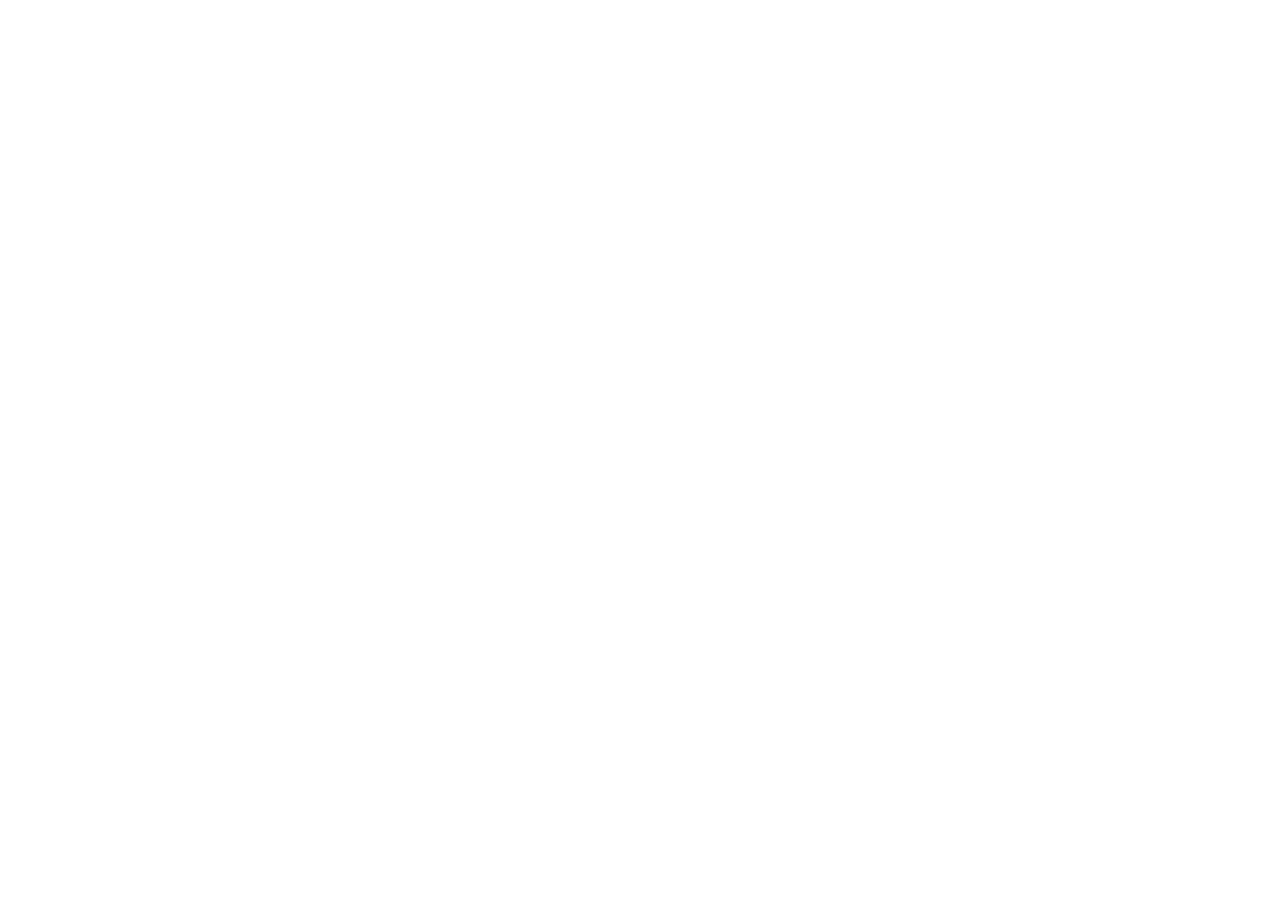
==== index.html @ 8a887209 "first mail" ====
<html>
<head>
	 <link rel="stylesheet" href="style.css">
	 <script src="js/jquery-3.5.0.min.js"></script>
	 <script src="js/index.js></script>
	 
</head>

<body>
	<div class="header">
		Название сайта
		<div class="login">
		  Login/Registration
		</div>
	</div>
   TEST
</body>

</html>
---- style.css ----
body{
	color: red;
}
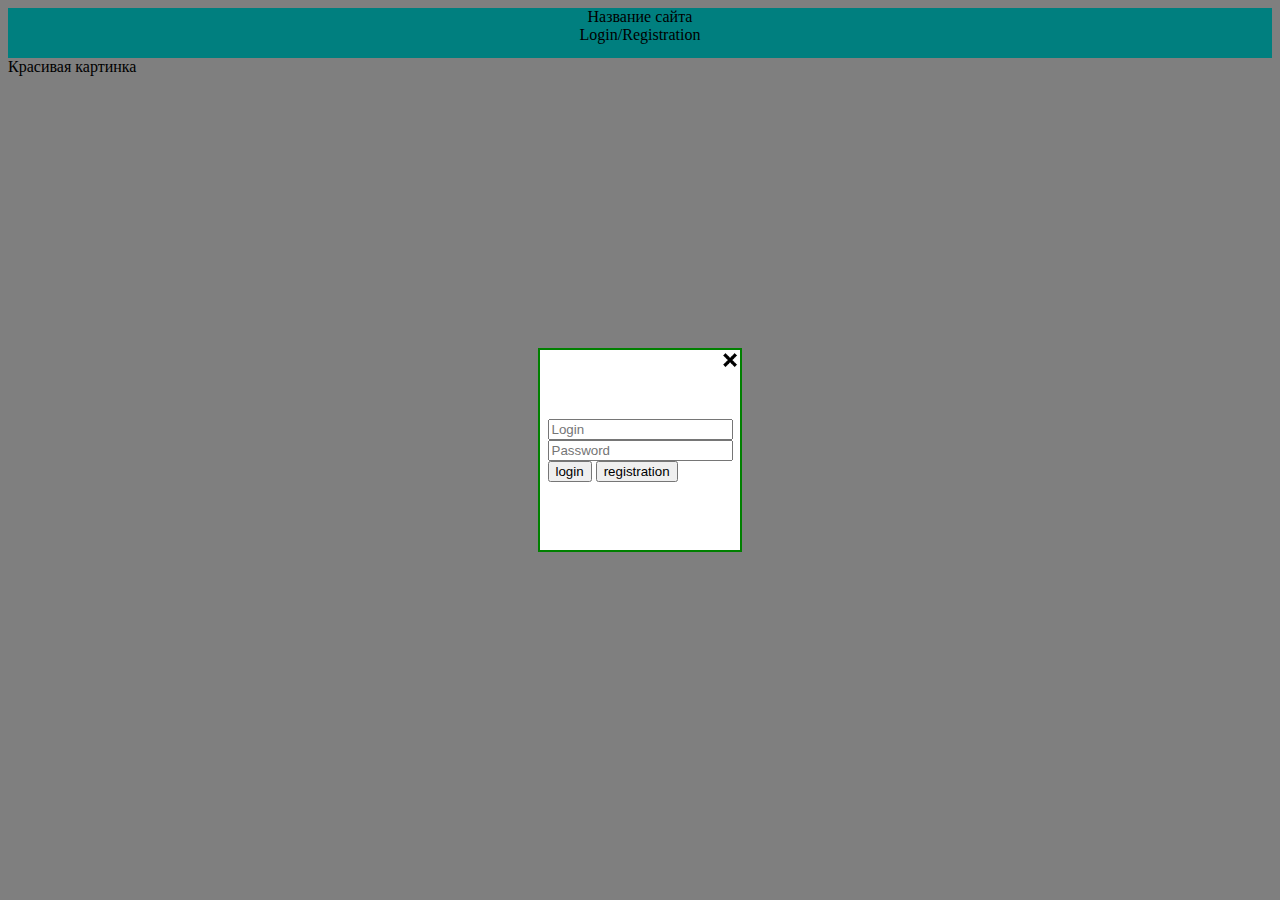
==== commit 7bc0b9ee: "dopolnenie" ====
--- a/index.html
+++ b/index.html
@@ -1,20 +1,40 @@
 <html>
-<head>
-	 <link rel="stylesheet" href="style.css">
-	 <script src="js/jquery-3.5.0.min.js"></script>
-	 <script src="js/index.js></script>
-	 
-</head>
-
-<body>
-	<div class="header">
-		Название сайта
-		<div class="login">
-		  Login/Registration
+	<head>
+		<link rel="stylesheet" href="css/style.css">
+		<link rel="stylesheet" href="css/icon-style.css">
+		<script src="js/jquery-3.5.0.min.js"></script>
+		<script src="js/index.js"></script>
+	</head>
+	<body>
+		<div class='header'>
+			Название сайта
+			<div class='login'>
+				Login/Registration
+			</div>
 		</div>
-	</div>
-   TEST
-</body>
-
-</html>
-
+		<div class='content'>
+			Красивая картинка
+		</div>
+		<div class='login-popup'>
+			<div class='cover'></div>
+			<div class='login-content'>
+				<div class='close-block'>
+					<span class="icon-close"></span>
+				</div>
+				<div>
+					<div>
+						<input type='text' placeholder='Login' />
+					</div>
+					<div>
+						<input type='password' placeholder='Password' />
+					</div>
+					<div>
+						<input type='button' value='login' />
+						<input type='button' value='registration' />
+					</div>
+				</div>
+				<div class='empty'></div>
+			</div>
+		</div>
+	</body>
+</html>--- a/css/style.css
+++ b/css/style.css
@@ -0,0 +1,48 @@
+.header{
+	text-align: center;
+	height: 50px;
+	background: aqua;
+}
+
+.login-popup{
+	position: fixed;
+	width: 100%;
+	height: 100vh;
+	top: 0;
+	left: 0;
+	
+	display: flex;
+	justify-content: center;
+	align-items: center;
+}
+
+.login-popup .cover{
+	background: #000;
+	opacity: 0.5;
+	position: fixed;
+	width: 100%;
+	height: 100vh;
+	top: 0;
+	left: 0;
+}
+
+.login-popup .login-content{
+    display: flex;
+    justify-content: space-between;
+    align-items: center;
+    width: 200px;
+    height: 200px;
+    background: #fff;
+    border: 2px green solid;
+    z-index: 20;
+    flex-direction: column;	
+}
+
+.login-popup .close-block{
+	display: flex;
+    justify-content: flex-end;
+    width: 100%;
+}
+.login-popup .empty{
+	height: 20px;
+}--- a/css/icon-style.css
+++ b/css/icon-style.css
@@ -0,0 +1,16 @@
+.icon{
+	width: 20px;
+	height: 20px;
+	display:inline-block;
+	background-size: cover;
+	
+}
+.icon-close{
+	background-image: url(../img/icon-close.png);
+	width: 20px;
+	height: 20px;
+	display:inline-block;
+	background-size: cover;
+	
+}
+
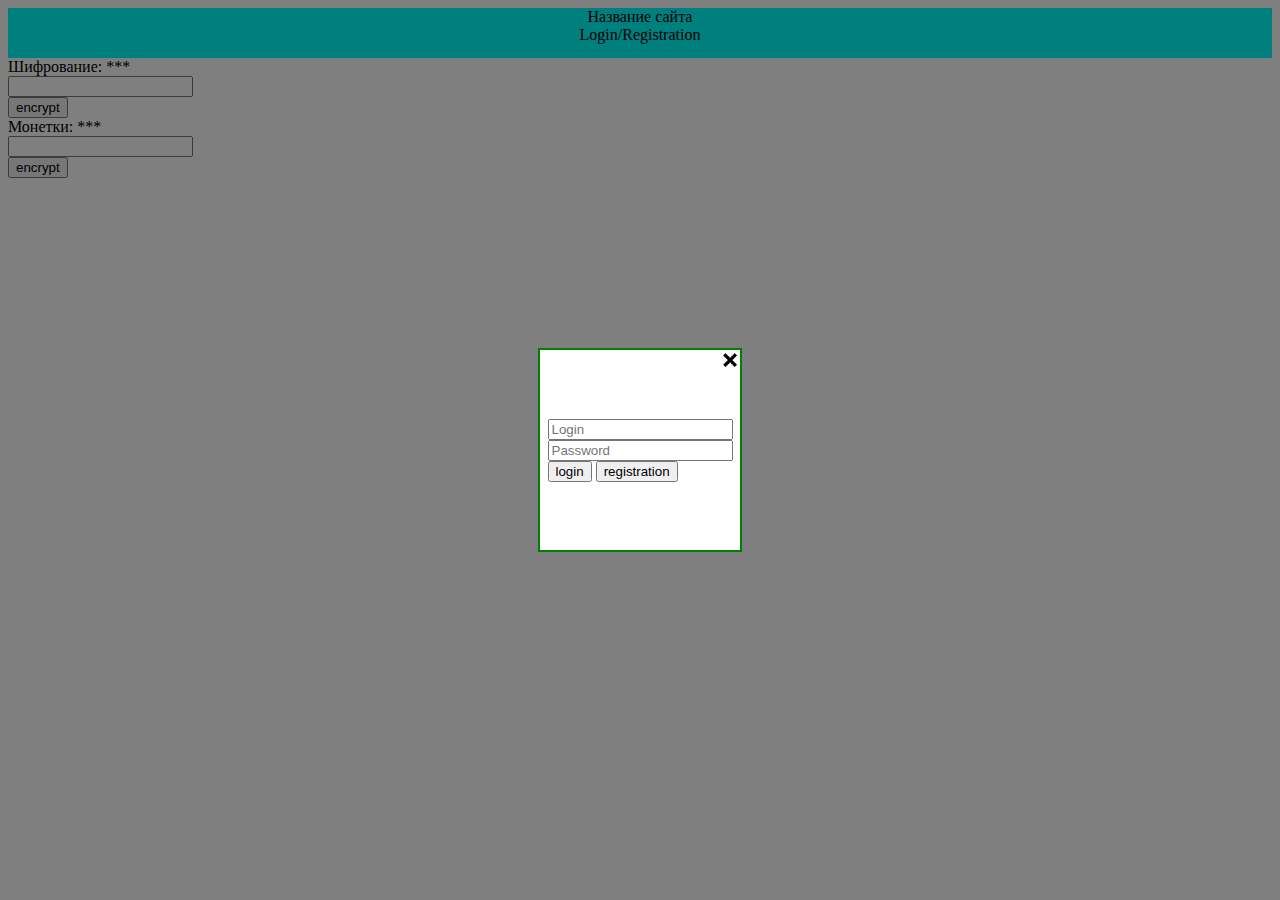
==== commit defe2ef2: "1-100" ====
--- a/index.html
+++ b/index.html
@@ -13,7 +13,26 @@
 			</div>
 		</div>
 		<div class='content'>
-			Красивая картинка
+		<div class="encrypt">
+		Шифрование:
+			<span class="result"> ***</span>
+			<div>
+			<input type="number" class="data" />
+			</div>
+			<div>
+			<input type="button" value="encrypt" class="process" />
+			</div>
+		</div>
+		<div class="coin">
+		Монетки:
+			<span class="result"> ***</span>
+			<div>
+			<input type="number" class="data" />
+			</div>
+			<div>
+			<input type="button" value="encrypt" class="process" />
+			</div>
+		</div>
 		</div>
 		<div class='login-popup'>
 			<div class='cover'></div>
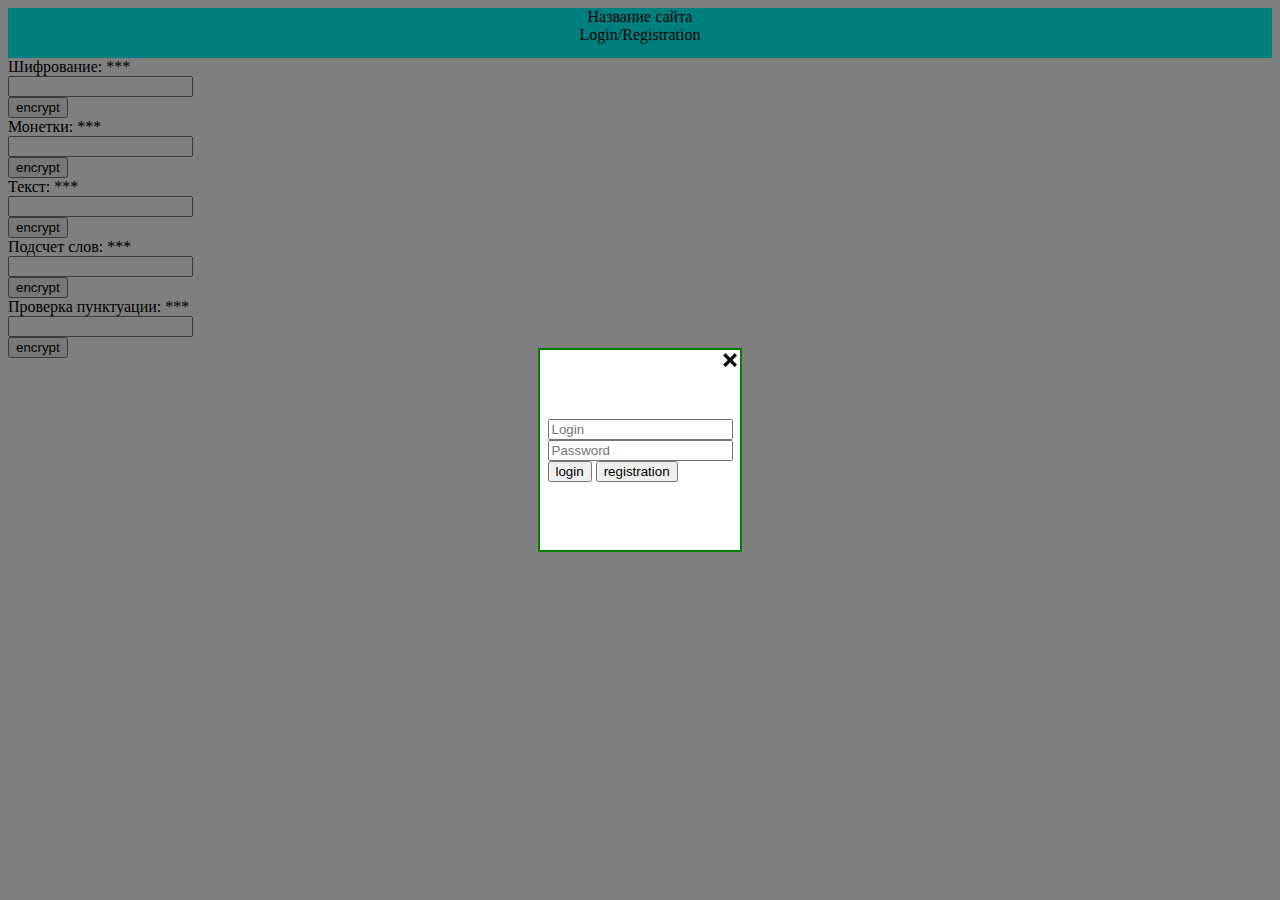
==== commit 69334ce1: "new" ====
--- a/index.html
+++ b/index.html
@@ -34,6 +34,39 @@
 			</div>
 		</div>
 		</div>
+		<div class="text">
+		Текст:
+			<span class="result"> ***</span>
+			<div>
+			<input type="text" class="data" />
+			</div>
+			<div>
+			<input type="button" value="encrypt" class="process" />
+			</div>
+		</div>
+		</div>
+		<div class="word">
+		Подсчет слов:
+			<span class="result"> ***</span>
+			<div>
+			<input type="word" class="data" />
+			</div>
+			<div>
+			<input type="button" value="encrypt" class="process" />
+			</div>
+		</div>
+		</div>
+		<div class="rules">
+		Проверка пунктуации:
+			<span class="result"> ***</span>
+			<div>
+			<input type="rules" class="data" />
+			</div>
+			<div>
+			<input type="button" value="encrypt" class="process" />
+			</div>
+		</div>
+		</div>
 		<div class='login-popup'>
 			<div class='cover'></div>
 			<div class='login-content'>
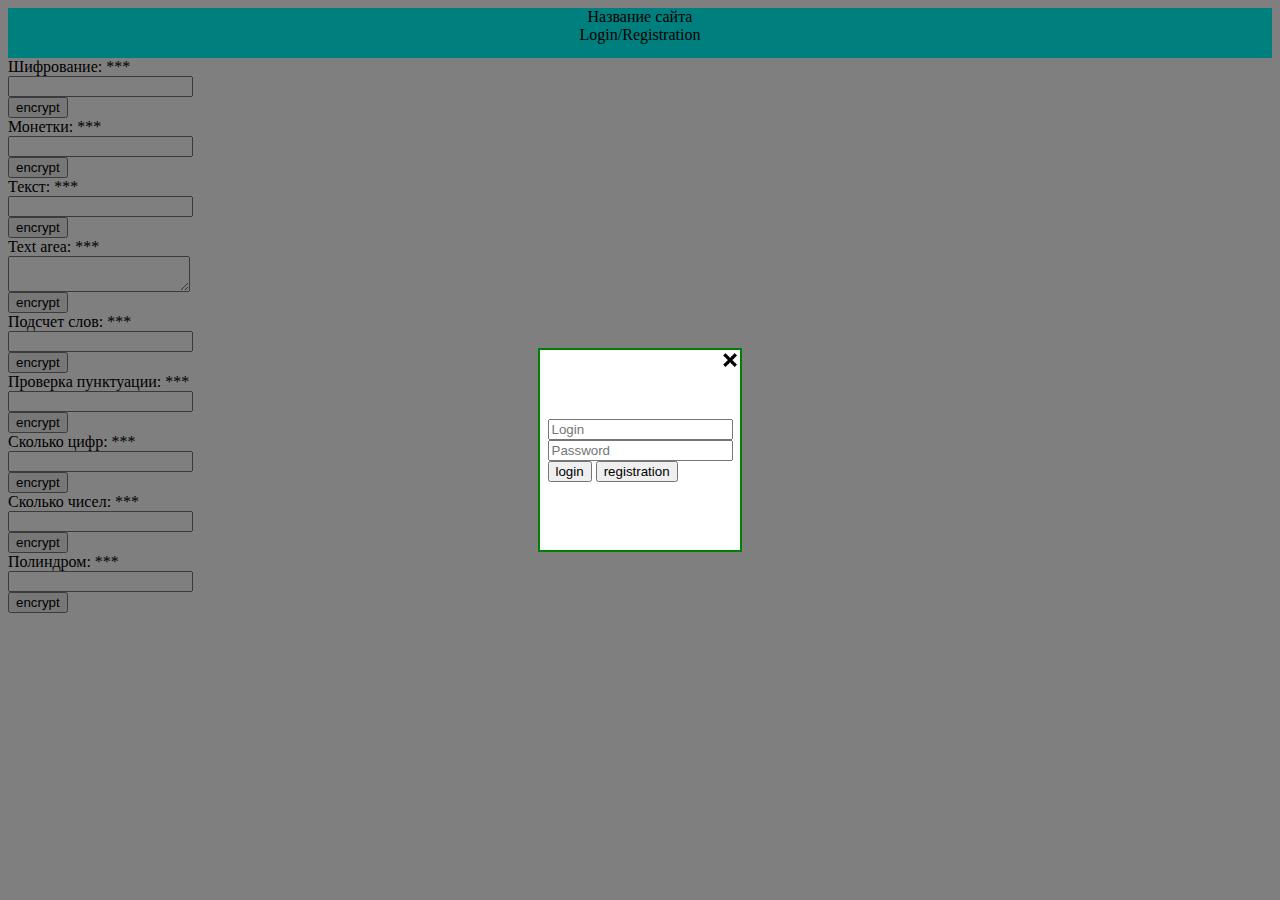
==== commit e88fd4d4: "new" ====
--- a/index.html
+++ b/index.html
@@ -45,6 +45,16 @@
 			</div>
 		</div>
 		</div>
+		<div class="textarea">
+		Text area:
+			<span class="result"> ***</span>
+			<div>
+			<textarea class="data"></textarea>
+			<div>
+			<input type="button" value="encrypt" class="process" />
+			</div>
+		</div>
+		</div>
 		<div class="word">
 		Подсчет слов:
 			<span class="result"> ***</span>
@@ -61,6 +71,38 @@
 			<span class="result"> ***</span>
 			<div>
 			<input type="rules" class="data" />
+			</div>
+			<div>
+			<input type="button" value="encrypt" class="process" />
+			</div>
+		</div>
+		</div>
+		<div class="how-many-numbers">
+		Сколько цифр:
+			<span class="result"> ***</span>
+			<div>
+			<input type="text" class="data" />
+			</div>
+			<div>
+			<input type="button" value="encrypt" class="process" />
+			</div>
+		</div>
+		</div>
+		<div class="how-much">
+		Сколько чисел:
+			<span class="result"> ***</span>
+			<div>
+			<input type="text" class="data" />
+			</div>
+			<div>
+			<input type="button" value="encrypt" class="process" />
+			</div>
+		</div>
+		<div class="poli">
+		Полиндром:
+			<span class="result"> ***</span>
+			<div>
+			<input type="text" class="data" />
 			</div>
 			<div>
 			<input type="button" value="encrypt" class="process" />
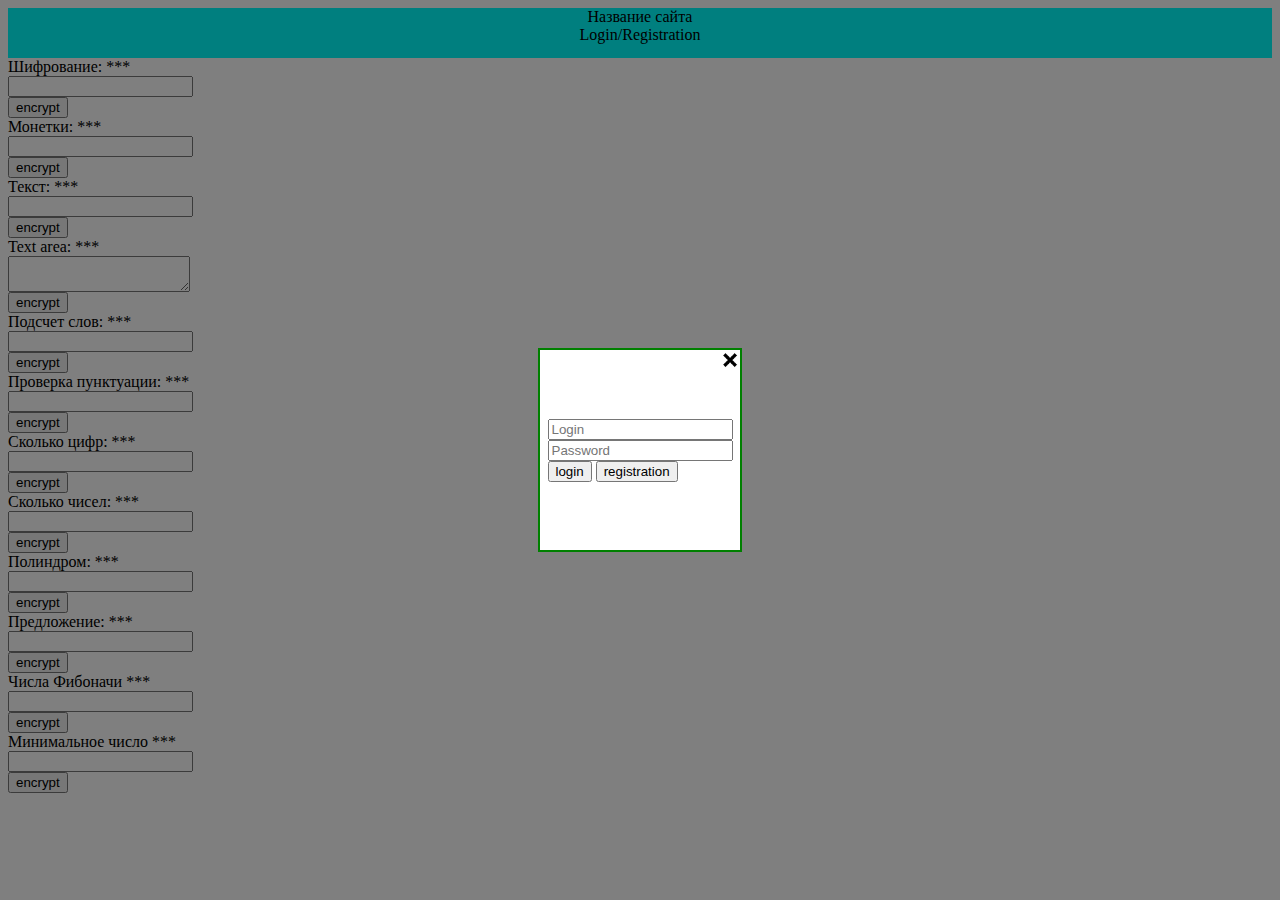
==== commit f97aa556: "new" ====
--- a/index.html
+++ b/index.html
@@ -109,6 +109,40 @@
 			</div>
 		</div>
 		</div>
+		<div class="sentens">
+		Предложение:
+			<span class="result"> ***</span>
+			<div>
+			<input type="word" class="data" />
+			</div>
+			<div>
+			<input type="button" value="encrypt" class="process" />
+			</div>
+		</div>
+		
+		<div class="fibonaci">
+		Числа Фибоначи
+			<span class="result"> ***</span>
+			<div>
+			<input type="number" class="data" />
+			</div>
+			<div>
+			<input type="button" value="encrypt" class="process" />
+			</div>
+		</div>
+		
+		<div class="minNumber">
+		Минимальное число
+			<span class="result"> ***</span>
+			<div>
+			<input type="number" class="data" />
+			</div>
+			<div>
+			<input type="button" value="encrypt" class="process" />
+			</div>
+		</div>
+		
+		</div>
 		<div class='login-popup'>
 			<div class='cover'></div>
 			<div class='login-content'>
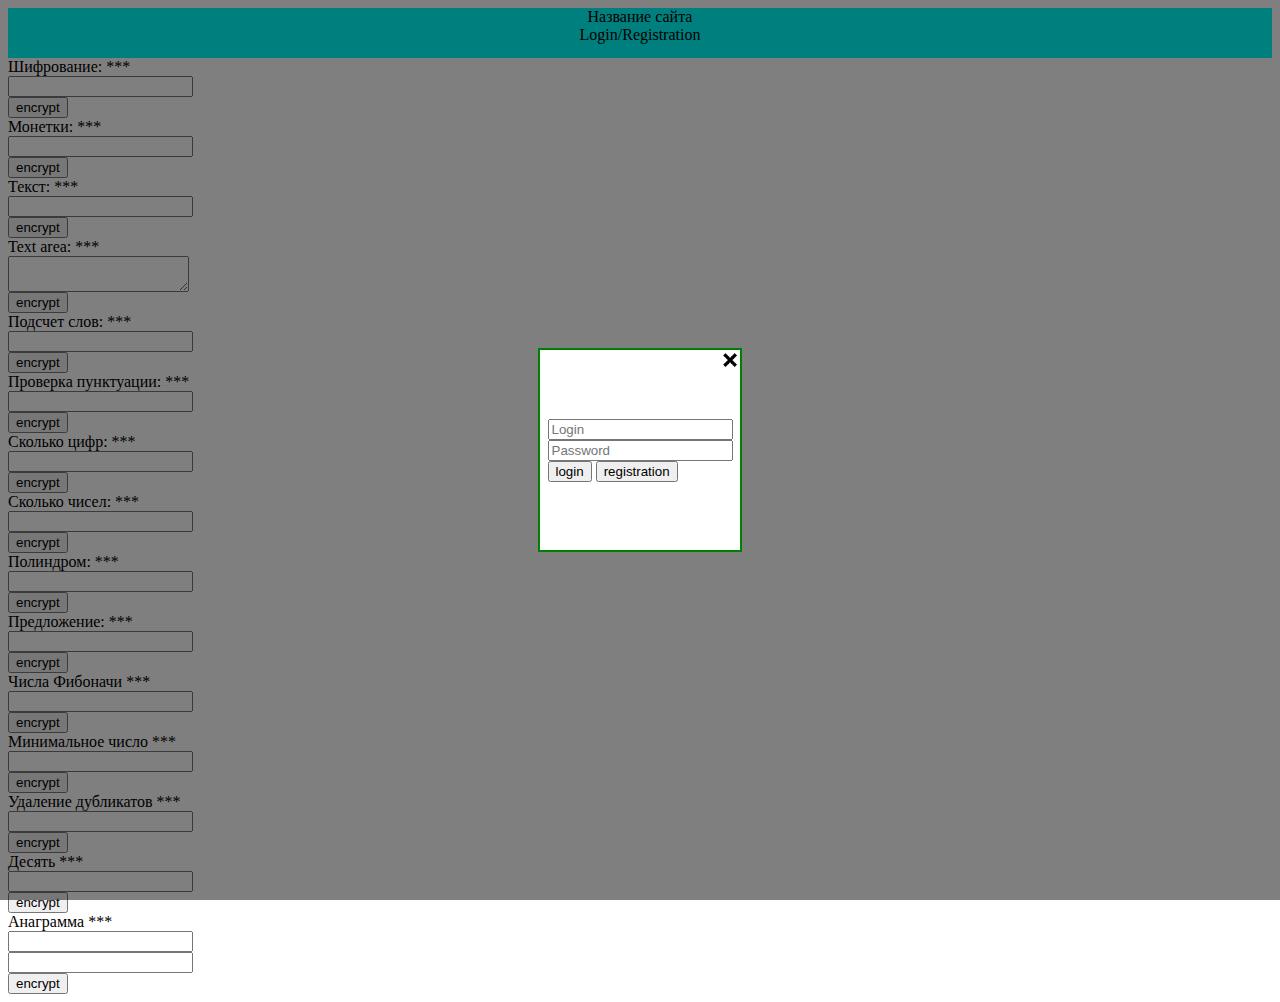
==== commit d09d0ba4: "new" ====
--- a/index.html
+++ b/index.html
@@ -136,6 +136,42 @@
 			<span class="result"> ***</span>
 			<div>
 			<input type="number" class="data" />
+			</div>
+			<div>
+			<input type="button" value="encrypt" class="process" />
+			</div>
+		</div>
+		
+		<div class="uniq">
+		Удаление дубликатов
+			<span class="result"> ***</span>
+			<div>
+			<input type="text" class="data" />
+			</div>
+			<div>
+			<input type="button" value="encrypt" class="process" />
+			</div>
+		</div>
+		
+		<div class="ten">
+		Десять
+			<span class="result"> ***</span>
+			<div>
+			<input type="number" class="data" />
+			</div>
+			<div>
+			<input type="button" value="encrypt" class="process" />
+			</div>
+		</div>
+		
+		<div class="anagramma">
+		Анаграмма
+			<span class="result"> ***</span>
+			<div>
+			<input type="text" class="data1" />
+			</div>
+			<div>
+			<input type="text" class="data2" />
 			</div>
 			<div>
 			<input type="button" value="encrypt" class="process" />
